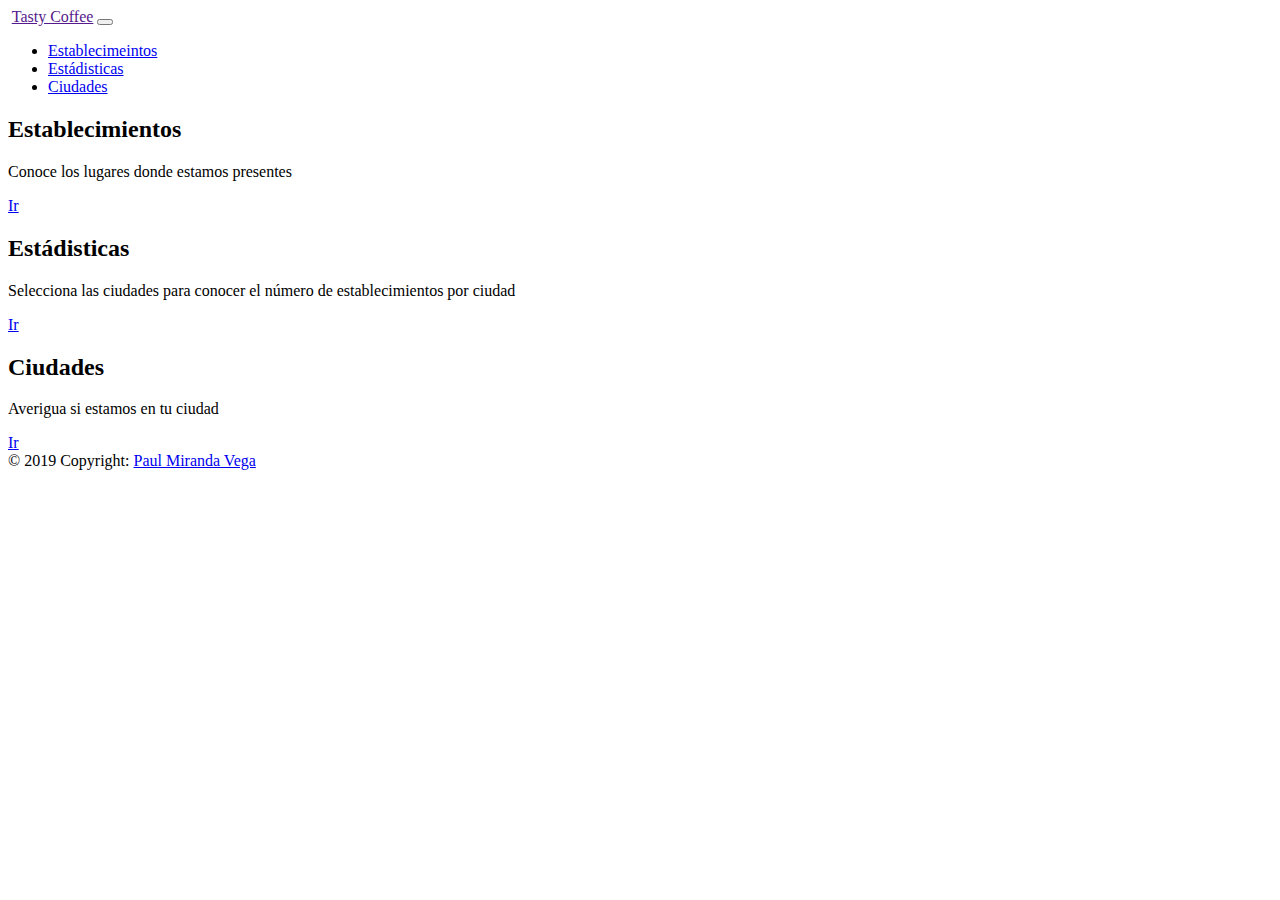
==== src/main/resources/templates/index.html @ b7989982 "index html added" ====
<!DOCTYPE html>
<html lang="en">

<head>
    <meta charset="UTF-8">
    <meta name="viewport" content="width=device-width, initial-scale=1.0">
    <meta http-equiv="X-UA-Compatible" content="ie=edge">
    <link rel="stylesheet" href="css/normalize.css">
    <link rel="stylesheet" type="text/css" href="../css/bootstrap.min.css">
    <link rel="stylesheet" href="../css/estilos.css">
    <title>Index</title>

</head>

<body>
    <header>
        <nav class="navbar navbar-expand-lg navbar-dark fixed-top">
            <div class="container">
                <img src="../img/coffee.png" alt="" class="logo navbar-brand">
                <a href="" class="navbar-brand">Tasty Coffee</a>

                <button class="navbar-toggler" type="button" data-toggle="collapse" data-target="#navbar" aria-controls="navbar"
                    aria-expanded="false" aria-label="Menú de Navegación">
                    <span class="navbar-toggler-icon"></span>
                </button>

                <div class="collapse navbar-collapse" id="navbar">
                    <ul class="navbar-nav mr-auto">
                        <li class="nav-item">
                            <a href="/starbucks/info" class="nav-link">Establecimeintos</a>
                        </li>
                        <li class="nav-item">
                            <a href="/starbucks/selectCities" class="nav-link">Estádisticas</a>
                        </li>
                        <li class="nav-item">
                            <a href="/starbucks/cities" class="nav-link">Ciudades</a>
                        </li>
                    </ul>
                </div>
            </div>
        </nav>
    </header>
    <div class="jumbotron"></div>
    <div class="container">
        <div class="row my-3 d-flex flex-column">
            <div class="d-flex flex-column flex-lg-row justify-content-lg-between">
                <div class="col-12 col-lg-3 text-center border rounded p-3 d-flex flex-column">
                    <h2>Establecimientos</h2>
                    <p>Conoce los lugares donde estamos presentes</p>
                    <a href="/starbucks/info" class="btn btn-block mt-auto">Ir</a>
                </div>
                <div class="col-12 col-lg-3 text-center border rounded p-3 d-flex flex-column">
                    <h2>Estádisticas</h2>
                    <p>Selecciona las ciudades para conocer el número de establecimientos por ciudad</p>
                    <a href="/starbucks/selectCities" class="btn btn-block mt-auto">Ir</a>
                </div>
                <div class="col-12 col-lg-3 text-center border rounded p-3 d-flex flex-column">
                    <h2>Ciudades</h2>
                    <p>Averigua si estamos en tu ciudad</p>
                    <a href="/starbucks/cities" class="btn btn-block align-self-end mt-auto">Ir</a>
                </div>
            </div>
        </div>
    </div>
    <footer class="page-footer font-small blue mt-auto">

        <!-- Copyright -->
        <div class="footer-copyright text-center py-3">© 2019 Copyright:
            <a href="#"> Paul Miranda Vega</a>
        </div>
        <!-- Copyright -->

    </footer>

    <script src="../js/jquery-3.3.1.min.js"></script>
    <script src="../js/popper.min.js"></script>
    <script src="../js/bootstrap.min.js"></script>
</body>

</html>
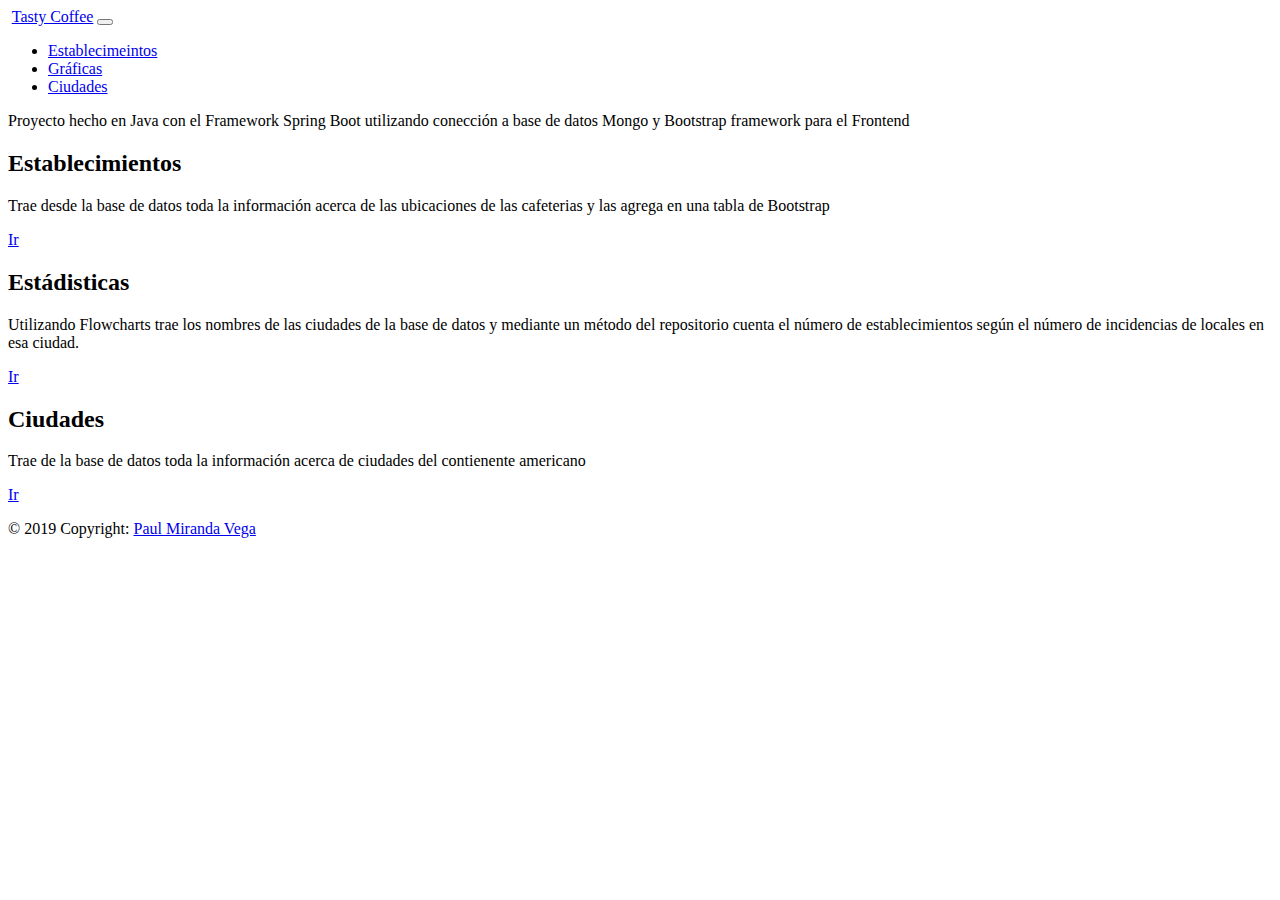
==== commit 8eb620c0: "page for select the type of chart added" ====
--- a/src/main/resources/templates/index.html
+++ b/src/main/resources/templates/index.html
@@ -5,7 +5,10 @@
     <meta charset="UTF-8">
     <meta name="viewport" content="width=device-width, initial-scale=1.0">
     <meta http-equiv="X-UA-Compatible" content="ie=edge">
-    <link rel="stylesheet" href="css/normalize.css">
+    <link href="https://fonts.googleapis.com/css?family=Pacifico" rel="stylesheet">
+    <link href="https://fonts.googleapis.com/css?family=Josefin+Sans:400,600,700" rel="stylesheet">
+    <link href="https://fonts.googleapis.com/css?family=Roboto:400,500,700" rel="stylesheet">
+    <link rel="stylesheet" href="../css/normalize.css">
     <link rel="stylesheet" type="text/css" href="../css/bootstrap.min.css">
     <link rel="stylesheet" href="../css/estilos.css">
     <title>Index</title>
@@ -13,64 +16,76 @@
 </head>
 
 <body>
-    <header>
-        <nav class="navbar navbar-expand-lg navbar-dark fixed-top">
-            <div class="container">
-                <img src="../img/coffee.png" alt="" class="logo navbar-brand">
-                <a href="" class="navbar-brand">Tasty Coffee</a>
+<header>
+    <nav class="navbar navbar-expand-lg navbar-dark fixed-top">
+        <div class="container">
+            <img src="../img/coffee.png" alt="" class="logo navbar-brand">
+            <a href="/starbucks/index" class="navbar-brand brand">Tasty Coffee</a>
 
-                <button class="navbar-toggler" type="button" data-toggle="collapse" data-target="#navbar" aria-controls="navbar"
+            <button class="navbar-toggler" type="button" data-toggle="collapse" data-target="#navbar" aria-controls="navbar"
                     aria-expanded="false" aria-label="Menú de Navegación">
-                    <span class="navbar-toggler-icon"></span>
-                </button>
+                <span class="navbar-toggler-icon"></span>
+            </button>
 
-                <div class="collapse navbar-collapse" id="navbar">
-                    <ul class="navbar-nav mr-auto">
-                        <li class="nav-item">
-                            <a href="/starbucks/info" class="nav-link">Establecimeintos</a>
-                        </li>
-                        <li class="nav-item">
-                            <a href="/starbucks/selectCities" class="nav-link">Estádisticas</a>
-                        </li>
-                        <li class="nav-item">
-                            <a href="/starbucks/cities" class="nav-link">Ciudades</a>
-                        </li>
-                    </ul>
-                </div>
+            <div class="collapse navbar-collapse" id="navbar">
+                <ul class="navbar-nav mr-auto">
+                    <li class="nav-item">
+                        <a href="/starbucks/info" class="nav-link">Establecimeintos</a>
+                    </li>
+                    <li class="nav-item">
+                        <a href="/starbucks/selectChart" class="nav-link">Gráficas</a>
+                    </li>
+                    <li class="nav-item">
+                        <a href="/starbucks/cities" class="nav-link">Ciudades</a>
+                    </li>
+                </ul>
             </div>
-        </nav>
-    </header>
-    <div class="jumbotron"></div>
-    <div class="container">
-        <div class="row my-3 d-flex flex-column">
-            <div class="d-flex flex-column flex-lg-row justify-content-lg-between">
-                <div class="col-12 col-lg-3 text-center border rounded p-3 d-flex flex-column">
-                    <h2>Establecimientos</h2>
-                    <p>Conoce los lugares donde estamos presentes</p>
-                    <a href="/starbucks/info" class="btn btn-block mt-auto">Ir</a>
-                </div>
-                <div class="col-12 col-lg-3 text-center border rounded p-3 d-flex flex-column">
-                    <h2>Estádisticas</h2>
-                    <p>Selecciona las ciudades para conocer el número de establecimientos por ciudad</p>
-                    <a href="/starbucks/selectCities" class="btn btn-block mt-auto">Ir</a>
-                </div>
-                <div class="col-12 col-lg-3 text-center border rounded p-3 d-flex flex-column">
-                    <h2>Ciudades</h2>
-                    <p>Averigua si estamos en tu ciudad</p>
-                    <a href="/starbucks/cities" class="btn btn-block align-self-end mt-auto">Ir</a>
-                </div>
+        </div>
+    </nav>
+</header>
+<div class="jumbotron d-flex">
+    <div class="container d-flex">
+        <div class="row justify-content-center">
+            <div class="col-6 d-flex align-items-center ">
+                <p class="text-justify">Proyecto hecho en Java con el Framework Spring Boot utilizando conección a base de datos Mongo y
+                    Bootstrap framework para el Frontend
+                </p>
             </div>
         </div>
     </div>
-    <footer class="page-footer font-small blue mt-auto">
+</div>
+<div class="container">
+    <div class="row my-3 d-flex flex-column">
+        <div class="d-flex flex-column flex-lg-row justify-content-lg-between">
+            <div class="col-12 col-lg-3 text-center border rounded p-3 d-flex flex-column">
+                <h2>Establecimientos</h2>
+                <p>Trae desde la base de datos toda la información acerca de las ubicaciones de las cafeterias
+                    y las agrega en una tabla de Bootstrap
+                </p>
+                <a href="/starbucks/info" class="btn btn-block mt-auto">Ir</a>
+            </div>
+            <div class="col-12 col-lg-3 text-center border rounded p-3 d-flex flex-column">
+                <h2>Estádisticas</h2>
+                <p>Utilizando Flowcharts trae los nombres de las ciudades de la base de datos y mediante un
+                    método del repositorio cuenta el número de establecimientos según el número de incidencias
+                    de locales en esa ciudad.
+                </p>
+                <a href="/starbucks/selectCities" class="btn btn-block mt-auto">Ir</a>
+            </div>
+            <div class="col-12 col-lg-3 text-center border rounded p-3 d-flex flex-column">
+                <h2>Ciudades</h2>
+                <p>Trae de la base de datos toda la información acerca de ciudades del contienente americano</p>
+                <a href="/starbucks/cities" class="btn btn-block align-self-end mt-auto">Ir</a>
+            </div>
+        </div>
+    </div>
+</div>
+<footer>
+    <div class="container-fluid p-3">
+        <p>© 2019 Copyright: <a href="#">Paul Miranda Vega</a></p>
+    </div>
+</footer>
 
-        <!-- Copyright -->
-        <div class="footer-copyright text-center py-3">© 2019 Copyright:
-            <a href="#"> Paul Miranda Vega</a>
-        </div>
-        <!-- Copyright -->
-
-    </footer>
 
     <script src="../js/jquery-3.3.1.min.js"></script>
     <script src="../js/popper.min.js"></script>
